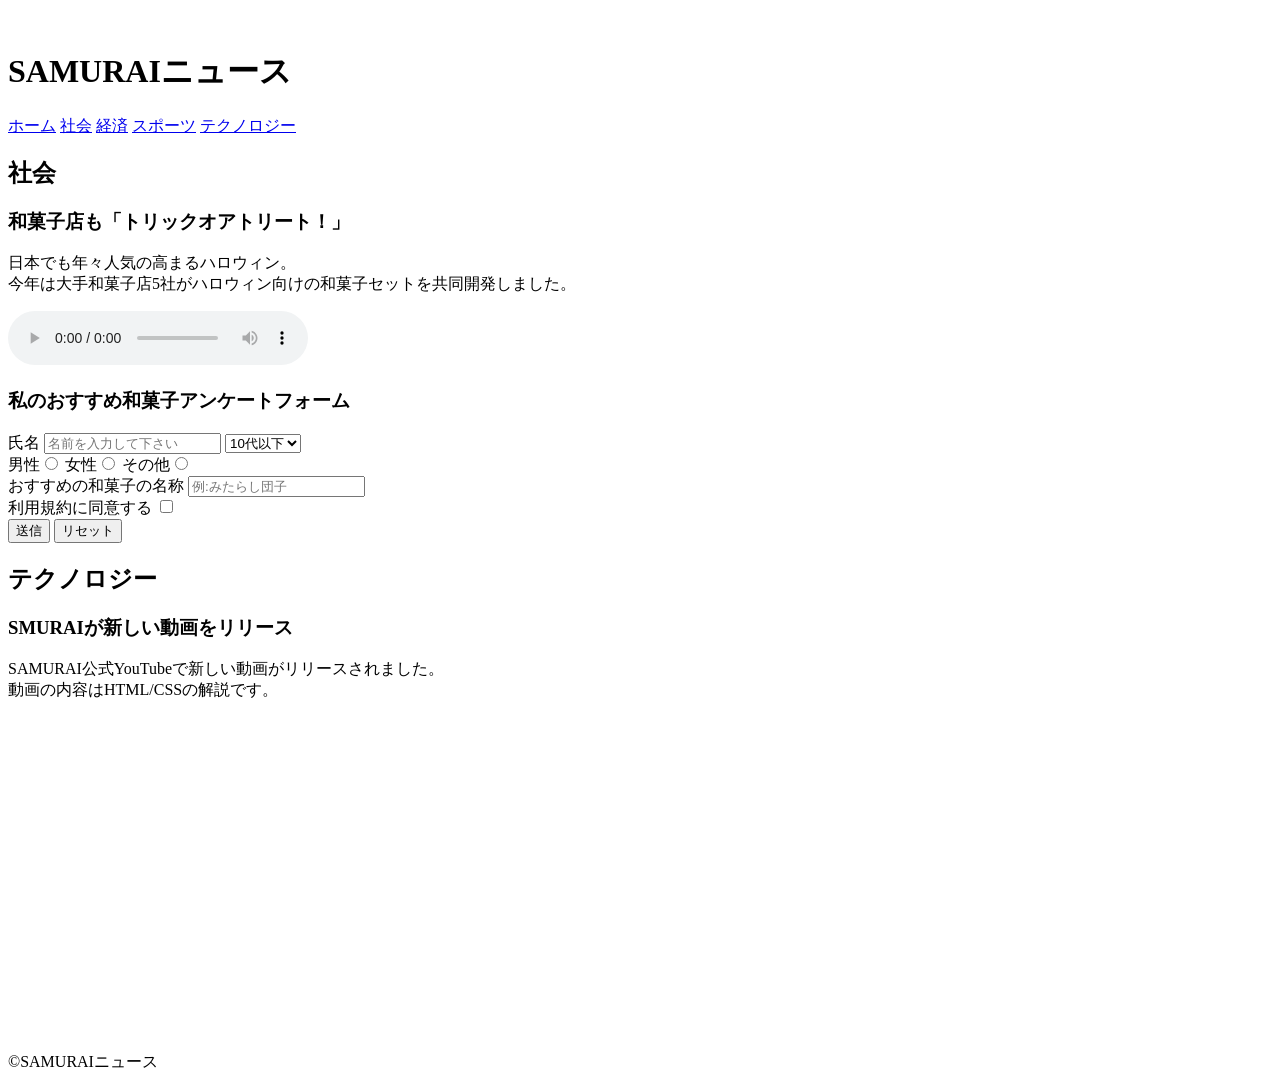
==== kadai_008/kadai_008.html @ d12b98b7 "kadai_008をアップロード" ====
<!DOCTYPE html>
<html lang="en">
<head>
    <meta charset="UTF-8">
    <meta name="viewport" content="width=device-width, initial-scale=1.0">
    <title>8章課題</title>
    　　<meta name="description" content="このページは８章の課題です。"
</head>
<body>
　<header>
    <h1>SAMURAIニュース</h1>
    <nav>
      <a href="https://www.sejuku.net/">ホーム</a>
      <a href="https://www.sejuku.net/">社会</a>
      <a href="https://www.sejuku.net/">経済</a>
      <a href="https://www.sejuku.net/">スポーツ</a>
      <a href="https://www.sejuku.net/">テクノロジー</a>
    </nav>
 </header>
    <main>
        <article>
            <section><h2>社会</h2>
                <h3>和菓子店も「トリックオアトリート！」</h3>
                <p>日本でも年々人気の高まるハロウィン。<br>
                    今年は大手和菓子店5社がハロウィン向けの和菓子セットを共同開発しました。</p>
                    <audio src="ichi.mp3" controls></audio>
            </section>
            <section>
                <h3>私のおすすめ和菓子アンケートフォーム</h3>
                <form>
                    <label>氏名</label>
                    <input type="text" placeholder="名前を入力して下さい">
                    <select>
                        <option>10代以下</option>
                        <option>20代</option>
                        <option>30代</option>
                        <option>40代以上</option>
                    </select>
                    <br>
                    <label>男性</label><input type="radio" name="gender">
                    <label>女性</label><input type="radio" name="gender">
                    <label>その他</label><input type="radio" name="gender">
                    <br>
                    <label>おすすめの和菓子の名称</label>
                    <input type="text" placeholder="例:みたらし団子">
                    <br>
                    <label>利用規約に同意する</label>
                    <input type="checkbox">
                    <br>
                    <input type="submit" value="送信">
                    <input type="reset" value="リセット">
                </form>
            </section>
            <section>
                    <h2>テクノロジー</h2>
                    <h3>SMURAIが新しい動画をリリース</h3>
                    <p>SAMURAI公式YouTubeで新しい動画がリリースされました。<br>
                        動画の内容はHTML/CSSの解説です。</p>
                <iframe width="560" height="315" src="https://www.youtube.com/embed/2JLiGSUohEo?si=7tJhPMfDyfUUEv6J" title="YouTube video player" frameborder="0" allow="accelerometer; autoplay; clipboard-write; encrypted-media; gyroscope; picture-in-picture; web-share" referrerpolicy="strict-origin-when-cross-origin" allowfullscreen></iframe>
            </section>
        </article>
    </main>
</body>
<footer>
    <p>&copy;SAMURAIニュース</p>
</footer>
</html>
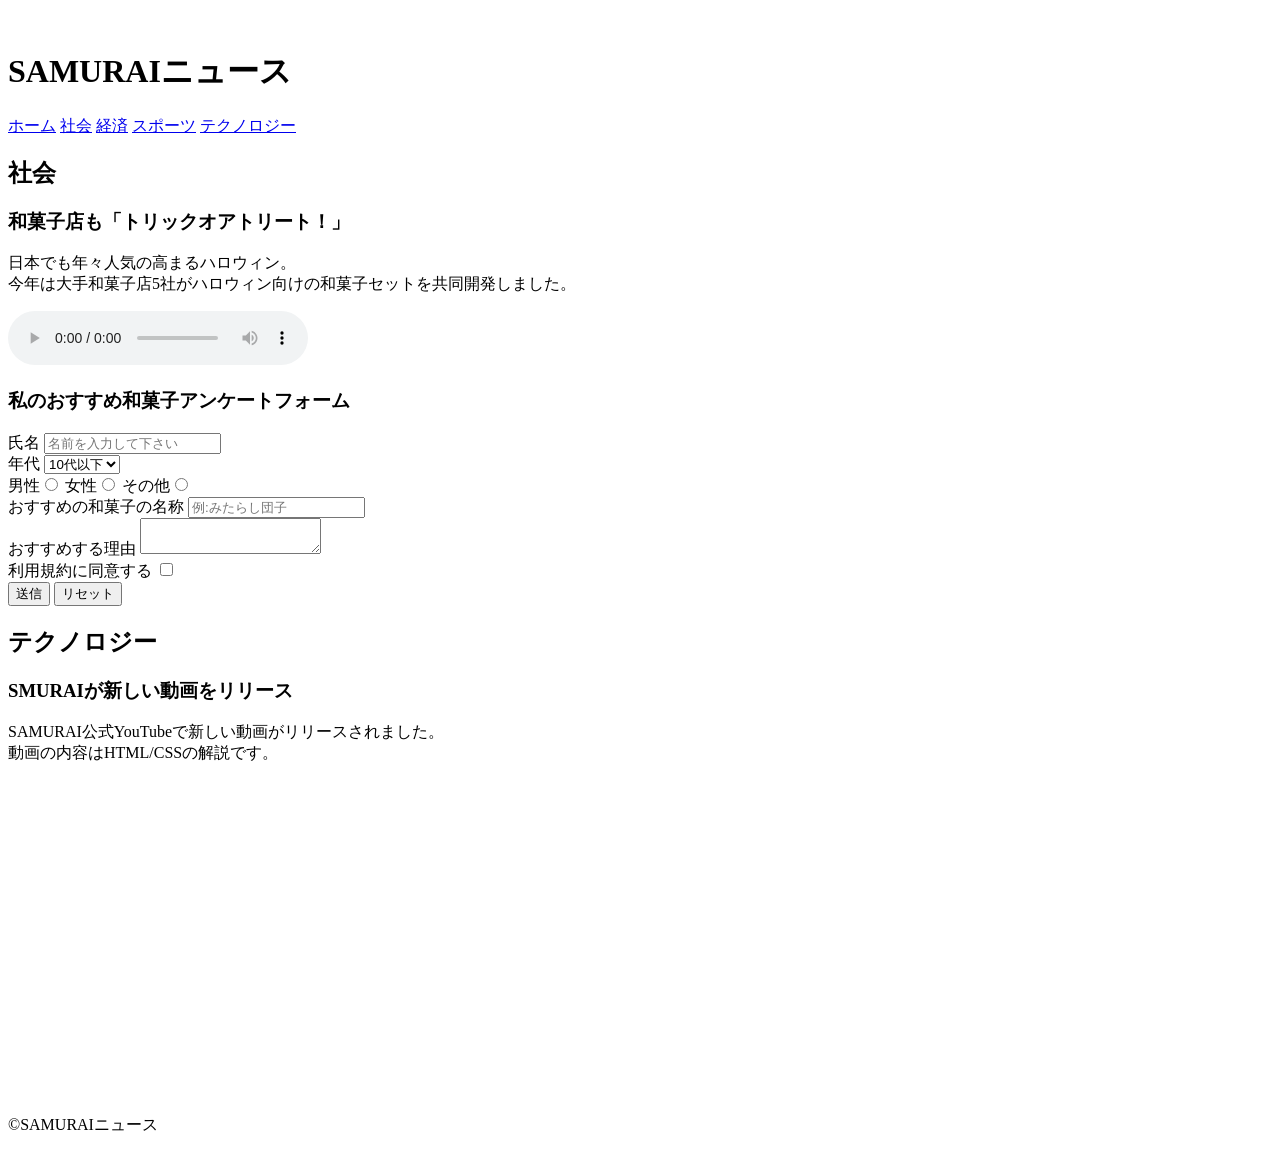
==== commit ed77ee1a: "kadai_008をアップロード" ====
--- a/kadai_008/kadai_008.html
+++ b/kadai_008/kadai_008.html
@@ -24,12 +24,11 @@
                 <p>日本でも年々人気の高まるハロウィン。<br>
                     今年は大手和菓子店5社がハロウィン向けの和菓子セットを共同開発しました。</p>
                     <audio src="ichi.mp3" controls></audio>
-            </section>
-            <section>
                 <h3>私のおすすめ和菓子アンケートフォーム</h3>
                 <form>
                     <label>氏名</label>
-                    <input type="text" placeholder="名前を入力して下さい">
+                    <input type="text" placeholder="名前を入力して下さい"><br>
+                    <label>年代</label>
                     <select>
                         <option>10代以下</option>
                         <option>20代</option>
@@ -43,6 +42,9 @@
                     <br>
                     <label>おすすめの和菓子の名称</label>
                     <input type="text" placeholder="例:みたらし団子">
+                    <br>
+                    <label>おすすめする理由</label>
+                    <textarea></textarea>
                     <br>
                     <label>利用規約に同意する</label>
                     <input type="checkbox">
